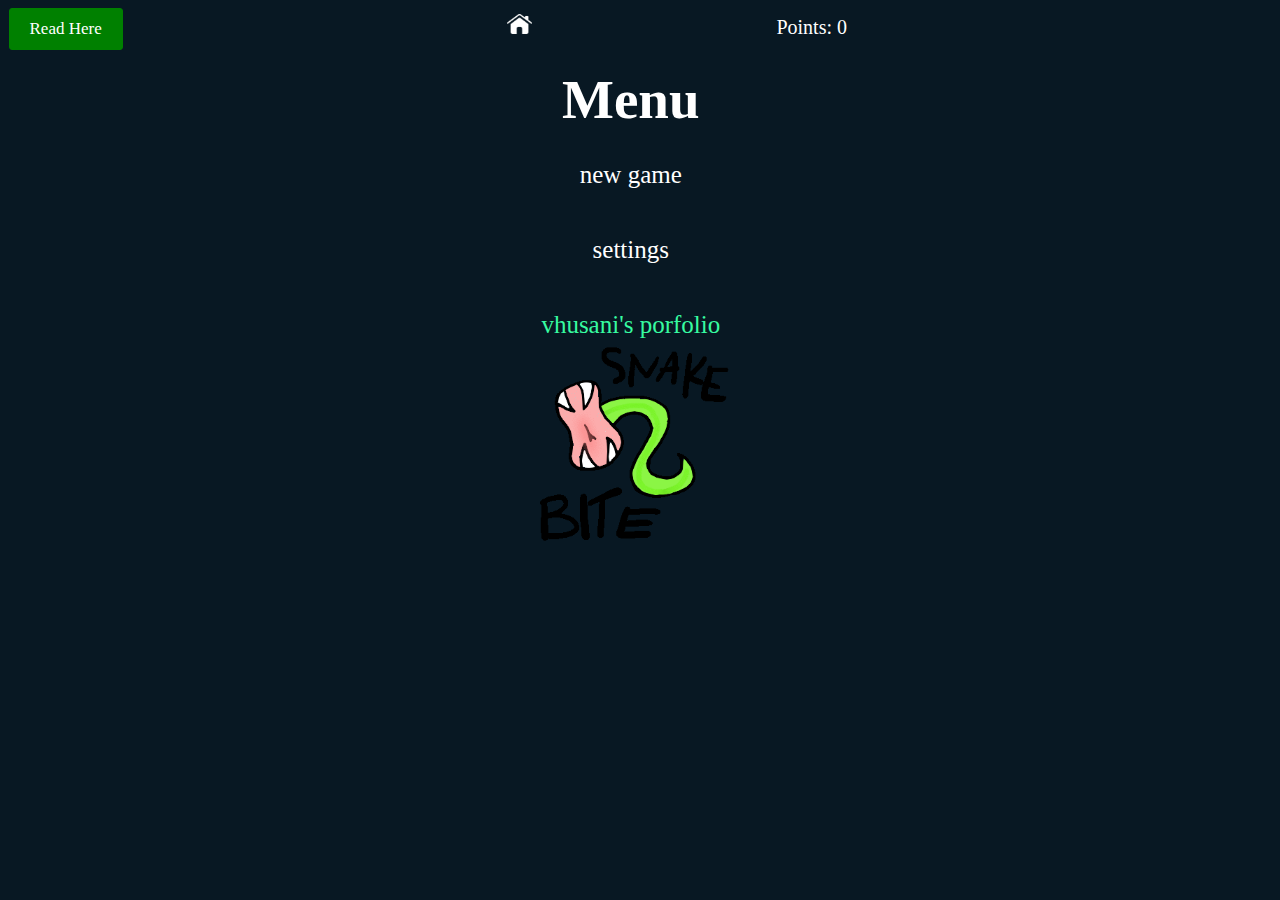
==== index.html @ 2c7e0779 "Update index.html" ====
<!DOCTYPE html>
<html >
<head>
  <meta charset="UTF-8">
  <title>Snake bite</title>
    <link rel="stylesheet" href="style.css">
</head>
<body style="height: 490px">
              <header class="wrap">
                  <h1><a href="javascript:history.go(0)"><img src="home.png" style="width: 25px; height: auto; margin-top:14px"></a></h1>
                <p class="score">Points: <span id="score_value">0</span></p>
                <a href="Fun.html" class="myButton">Read Here</a>
            </header>
    <br>
            <canvas class="wrap" id="snake" width="320" height="320" tabindex="1" style="margin-left: 460px"></canvas>
            <!-- Game Over Screen -->
            <div id="gameover">
                <h2>Game Over</h2>
                <p>press <span style="color: Green; font-size: 23px">space</span> to retry</p>
                <br>
                <a id="newgame_gameover">new game</a><br>
                <a id="setting_gameover">settings</a>
                <img src="Clouds.gif" style="margin-left: 15px; width: 210px; margin-top:0px; height: auto">
            </div>
            <!-- Setting screen -->
            <div id="setting">
                <h2>Settings</h2>
                <a id="newgame_setting">new game</a>
                <br>
                <p>Choose Level
                    <br>
                    <input id="speed2" type="radio" name="speed" value="70"/>
                    <label for="speed2">Easy</label><br>
                    <input id="speed3" type="radio" name="speed" value="35"/>
                    <label for="speed3"> Hard</label>
                </p>
            </div>
            <!-- Main Menu Screen -->
            <div id="menu">
                <h2>Menu</h2>
                <a id="newgame_menu">new game</a>
                <br>
                <a id="setting_menu">settings</a>
                <br>
                <a href="https://vhusani.github.io/Vhusani-ePortfolio/" id="setting_menu" target="blank" style="color:#37fba1">vhusani's porfolio</a>
                <img src="Clouds.gif" style="margin-left: 15px; width: 210px; margin-top:0px; height: auto">             
            </div>
    <script src="index.js"></script>
<script type="text/javascript">
    </script>

</body>
</html>
---- style.css ----
@import url("https://fonts.googleapis.com/css?family=VT323");
            
    ::selection {color:#FFFFFF; background:transparent;}
    ::-moz-selection {color:#FFFFFF; background:transparent;}
            
            *{
                margin: 0;
                padding: 0;
                font-family: "corbel";
            }
            body{
                background-color: #081823;
                height: inherit;
            }
            .wrap{
                margin-left: 507px;;
                margin-right: auto;
                width: 430px;
                height: auto;
            }
            header{
                width: 340px;
                font-size: 0;
            }
            canvas{
                display: none;
                border-style: solid;
                border-width: 10px;
                float: left;
                border-radius: 7px;
                border-color: #FFFFFF;
            }
            canvas:focus{
                outline: none;
            }
            
            /* Top Styles */
            h1{
                display: inline-block;
                width: 100px;
                font-size: 32px;
                color: #FFFFFF;
            }
            .score{
                display: inline-block;
                width: 240px;
                font-size: 20px;
                color: #FFFFFF;
                text-align: right;
            }
            .score_value{
                font-size: inherit;
            }
            
            
            
            /* All screens style */
            #gameover a, #setting a, #menu a{
                display: block;
                    font-size: 25px;
            }
       
            #gameover a, #setting a:hover, #menu a:hover{
                cursor: pointer;
                font-size: 25px;
            }
            
            #gameover a:hover::before, #setting a:hover::before, #menu a:hover::before{
                content: ">";
                margin-right: 10px;
            }
            
            /* Menu Screen Style */
            #menu{
                display: block;
                width: 340px;
                padding-top: 0px;
                padding-left: 36%;
                text-decoration: none;
                font-size: 40px;
                float: left;
                margin-right: auto;
                text-align: center;
                color: #FFF;
            }
            
            h2{
                -webkit-animation: logo-ani 1000ms linear infinite;
                        animation: logo-ani 1000ms linear infinite;
                margin-bottom: 30px;
                font-size: 55px;
                
            }

            #menu a{
                font-size: 25px;
            }
            
            @-webkit-keyframes logo-ani{
               50%{-webkit-transform: scale(1.3,1.3);}
              100%{-webkit-transform: scale(1.0,1.0);}
            }

            @keyframes logo-ani{
               50%{transform: scale(1.3,1.3);}
              100%{transform: scale(1.0,1.0);}
            }
            
            
            /* Game Over Screen Style */
            
            #gameover{
                display: none;
                width: 340px;
                float: left;
                padding-top: 0px;
                margin-left: 508px;
                margin-right: auto;
                text-align: center;
                font-size: 30px;
                color: #FFF;
            }
            
            #gameover p{
                margin-top: 25px;
                font-size: 20px;
            }
            
            /* Settings Screen Style */
            #setting{
                display: none;
                width: 340px;
                margin-left: 508px;
                margin-right: auto;
                float: left;
                text-decoration: none;
                padding-top: 0px;
                padding-bottom: 85px;
                font-size: 30px;
                color: #FFF;
                text-align: center;
            }
            #setting_menu{
            text-decoration: none;
            }
   
            #setting p{
                margin-top: 10px;
                font-size: 25px;
            }
            
            #setting input{
                display:none;
            }
            
            #setting label{
                cursor: pointer;
            }
            
            #setting input:checked + label{
                background-color: #081823;
                color: #37fba1;
            }
.fun_btn{
 	background-color:#008000;
	-moz-border-radius:28px;
	-webkit-border-radius:28px;
	border-radius:3px;
	border:1px solid #008000;
	display:inline-block;
    margin-left: 30%;
	cursor:pointer;
	color:#ffffff;
	font-family:corbel;
	font-size:17px;
	padding:10px 20px;
	text-decoration:none;
	text-shadow:0px 1px 0px #008000;   
}

.myButton {

	background-color:#008000;
	-moz-border-radius:28px;
	-webkit-border-radius:28px;
	border-radius:3px;
	border:1px solid #008000;
	display:inline-block;
    margin-left: -195%;
	cursor:pointer;
	color:#ffffff;
	font-family:corbel;
	font-size:17px;
	padding:10px 20px;
	text-decoration:none;
	text-shadow:0px 1px 0px #008000;
}
.myButton:hover {
	background-color:#008000;
}
.myButton:active {
	position:relative;
	top:1px;
}

td{
width: 180px;
height: 20px;
background-color: white;
text-align: center;
font-size: 20px;
font-weight: bold;
}

table{
    float: left;
    margin-left: 58px;
}

.Fun_facts{
    margin-left: -930px;
    margin-top: -370px;
    font-size: 30px;
    transform: rotate3d(1, 2.0, 3.0, -10deg) skewX(-10deg);
  -webkit-transform: rotate3d(1, 2.0, 3.0, -21deg) skewX(-25deg);
}

.div1{
    width: 100%;
    height: 40%;
    background-color: rgba(0, 0, 0, 0.37);
}

.div2{
    width: 100%;
    height: 450px;
    background-color: rgb(8, 24, 35);
}
.Intro{
    width: 100%;
    text-align: center;
    color: white;
    font-size: 4.4em;
    vertical-align: middle;
    font-family: corbel;
}
.blog_header{
    width: 100%;
    font-size: 50px;
    color: #FFFFFF;
    text-align: center;
}
._footer{
    width: 100%;
    height: 20%;
    background-color: rgba(0, 255, 255, 0.31);
}
.inner_footer{
    width: 100%;
    text-align: center;
    color: white;
    vertical-align: middle;
}
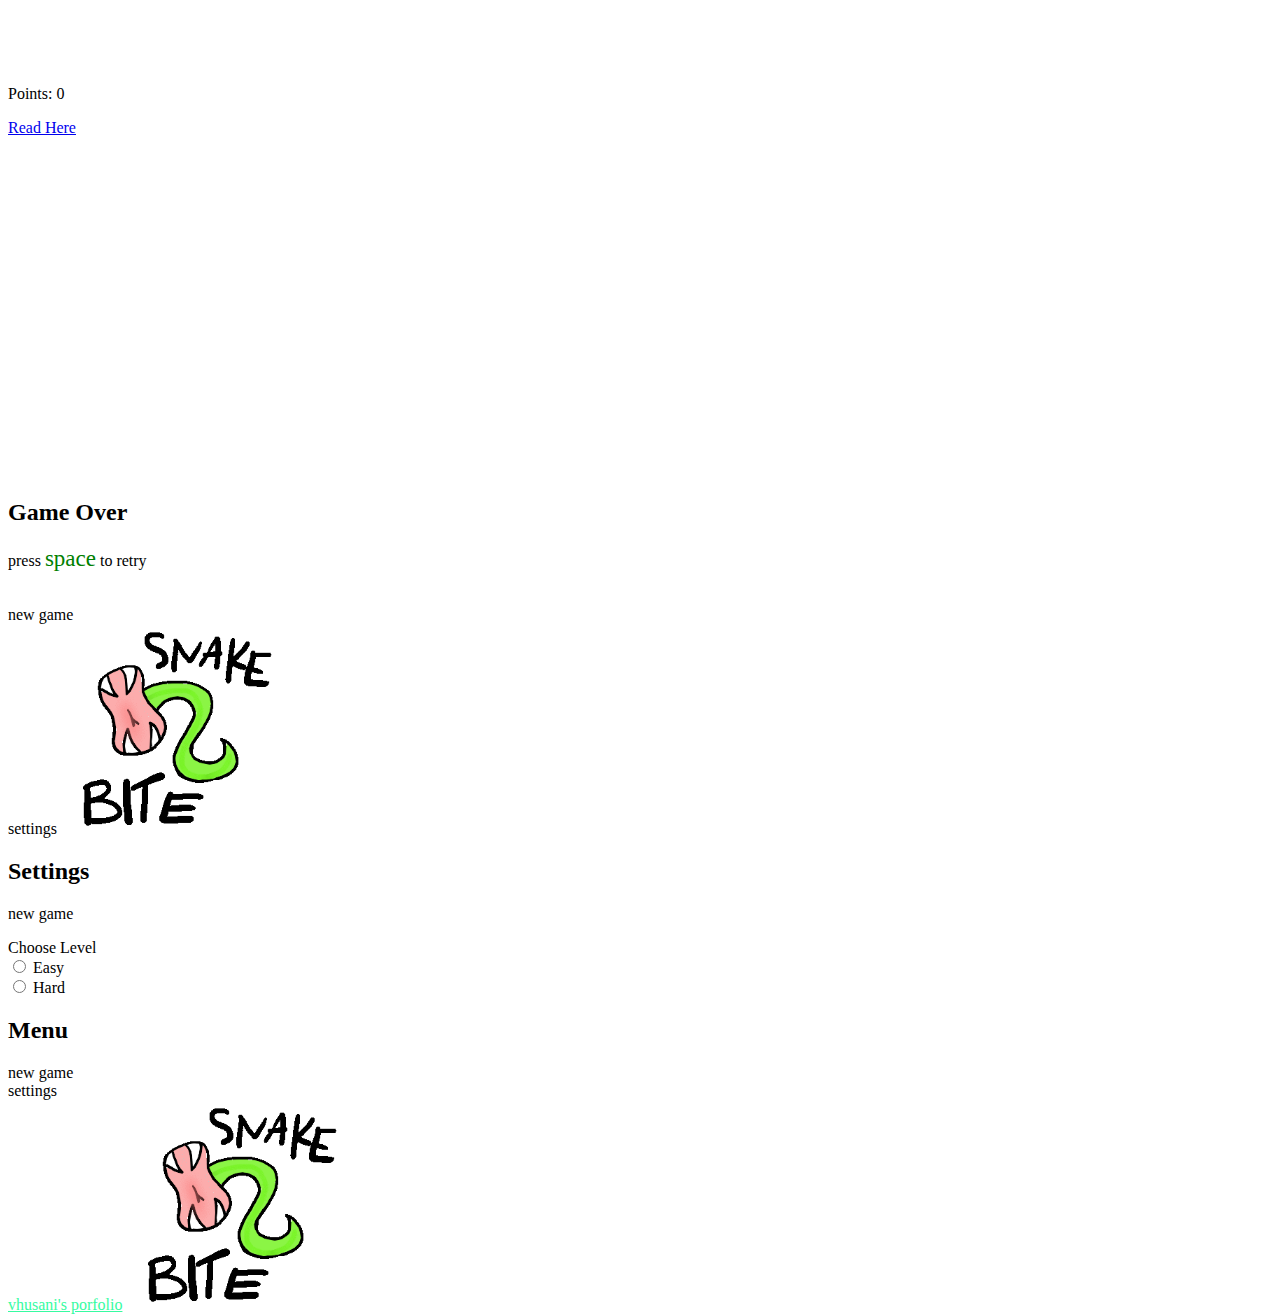
==== commit 8aed3a9d: "initial commit" ====
--- a/index.html
+++ b/index.html
@@ -3,7 +3,7 @@
 <head>
   <meta charset="UTF-8">
   <title>Snake bite</title>
-    <link rel="stylesheet" href="style.css">
+    <link rel="stylesheet" href="Style.css">
 </head>
 <body style="height: 490px">
               <header class="wrap">
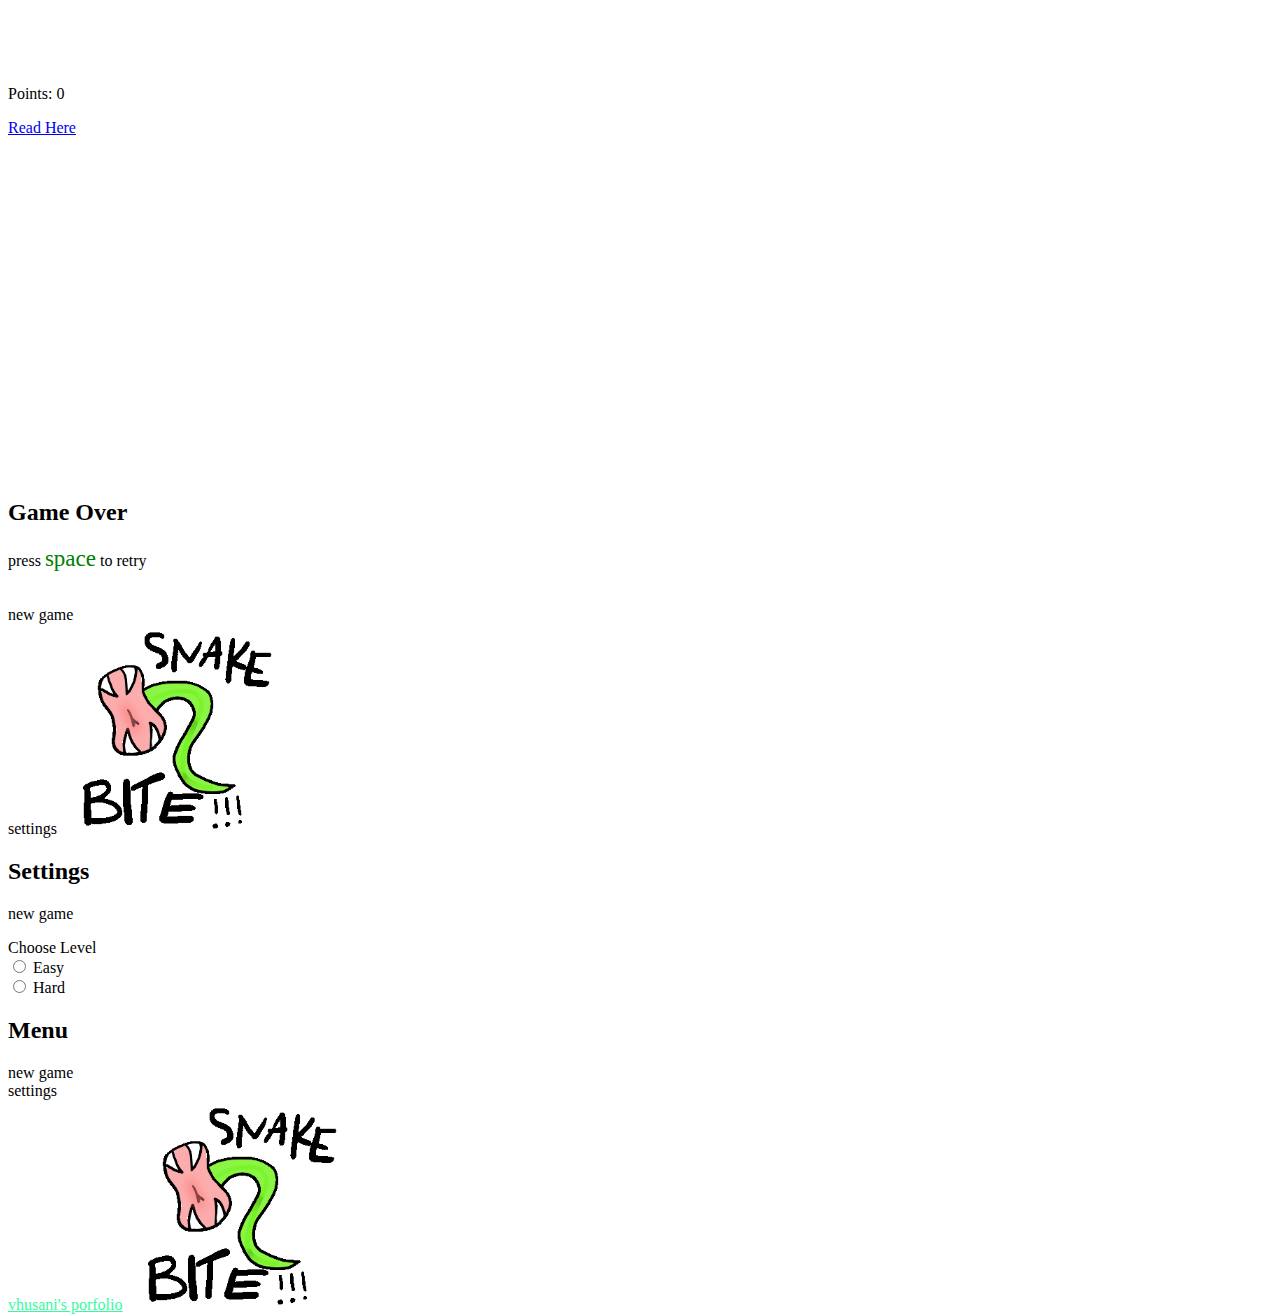
==== commit 6cc41500: "initial commit" ====
--- a/index.html
+++ b/index.html
@@ -3,7 +3,7 @@
 <head>
   <meta charset="UTF-8">
   <title>Snake bite</title>
-    <link rel="stylesheet" href="Style.css">
+    <link rel="stylesheet" href="syle.css">
 </head>
 <body style="height: 490px">
               <header class="wrap">
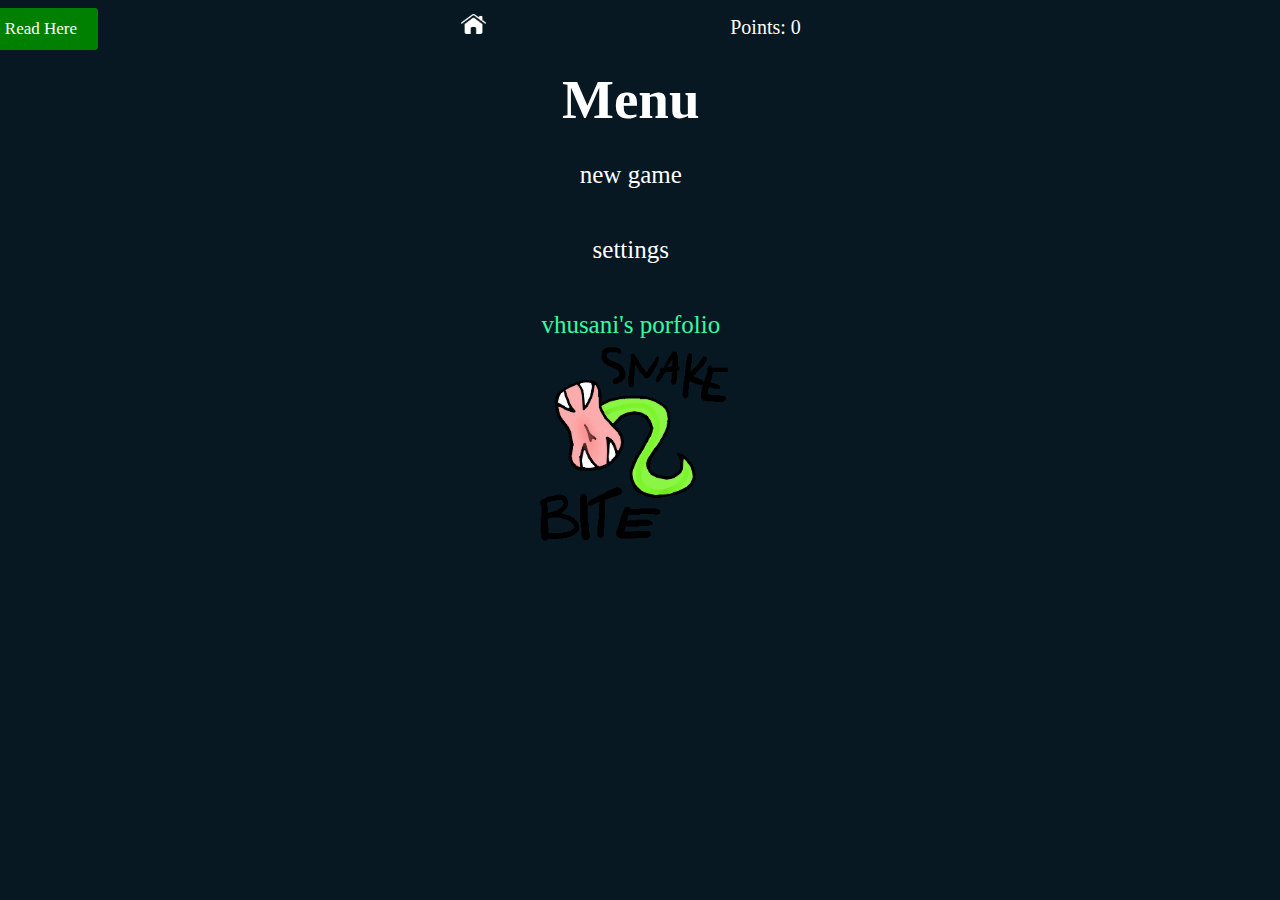
==== commit e16c537e: "initial commit" ====
--- a/index.html
+++ b/index.html
@@ -3,7 +3,7 @@
 <head>
   <meta charset="UTF-8">
   <title>Snake bite</title>
-    <link rel="stylesheet" href="syle.css">
+    <link rel="stylesheet" href="style.css">
 </head>
 <body style="height: 490px">
               <header class="wrap">
--- a/style.css
+++ b/style.css
@@ -0,0 +1,263 @@
+            @import url("https://fonts.googleapis.com/css?family=VT323");
+            
+    ::selection {color:#FFFFFF; background:transparent;}
+    ::-moz-selection {color:#FFFFFF; background:transparent;}
+            
+            *{
+                margin: 0;
+                padding: 0;
+                font-family: "corbel";
+            }
+            body{
+                background-color: #081823;
+                height: inherit;
+            }
+            .wrap{
+                margin-left: 36%;
+                margin-right: auto;
+                width: 430px;
+                height: auto;
+            }
+            header{
+                width: 340px;
+                font-size: 0;
+            }
+            canvas{
+                display: none;
+                border-style: solid;
+                border-width: 10px;
+                float: left;
+                border-radius: 7px;
+                border-color: #FFFFFF;
+            }
+            canvas:focus{
+                outline: none;
+            }
+            
+            /* Top Styles */
+            h1{
+                display: inline-block;
+                width: 100px;
+                font-size: 32px;
+                color: #FFFFFF;
+            }
+            .score{
+                display: inline-block;
+                width: 240px;
+                font-size: 20px;
+                color: #FFFFFF;
+                text-align: right;
+            }
+            .score_value{
+                font-size: inherit;
+            }
+            
+            
+            
+            /* All screens style */
+            #gameover a, #setting a, #menu a{
+                display: block;
+                    font-size: 25px;
+            }
+       
+            #gameover a, #setting a:hover, #menu a:hover{
+                cursor: pointer;
+                font-size: 25px;
+            }
+            
+            #gameover a:hover::before, #setting a:hover::before, #menu a:hover::before{
+                content: ">";
+                margin-right: 10px;
+            }
+            
+            /* Menu Screen Style */
+            #menu{
+                display: block;
+                width: 340px;
+                padding-top: 0px;
+                padding-left: 36%;
+                text-decoration: none;
+                font-size: 40px;
+                float: left;
+                margin-right: auto;
+                text-align: center;
+                color: #FFF;
+            }
+            
+            h2{
+                -webkit-animation: logo-ani 1000ms linear infinite;
+                        animation: logo-ani 1000ms linear infinite;
+                margin-bottom: 30px;
+                font-size: 55px;
+                
+            }
+
+            #menu a{
+                font-size: 25px;
+            }
+            
+            @-webkit-keyframes logo-ani{
+               50%{-webkit-transform: scale(1.3,1.3);}
+              100%{-webkit-transform: scale(1.0,1.0);}
+            }
+
+            @keyframes logo-ani{
+               50%{transform: scale(1.3,1.3);}
+              100%{transform: scale(1.0,1.0);}
+            }
+            
+            
+            /* Game Over Screen Style */
+            
+            #gameover{
+                display: none;
+                width: 340px;
+                float: left;
+                padding-top: 0px;
+                margin-left: 508px;
+                margin-right: auto;
+                text-align: center;
+                font-size: 30px;
+                color: #FFF;
+            }
+            
+            #gameover p{
+                margin-top: 25px;
+                font-size: 20px;
+            }
+            
+            /* Settings Screen Style */
+            #setting{
+                display: none;
+                width: 340px;
+                margin-left: 508px;
+                margin-right: auto;
+                float: left;
+                text-decoration: none;
+                padding-top: 0px;
+                padding-bottom: 85px;
+                font-size: 30px;
+                color: #FFF;
+                text-align: center;
+            }
+            #setting_menu{
+            text-decoration: none;
+            }
+   
+            #setting p{
+                margin-top: 10px;
+                font-size: 25px;
+            }
+            
+            #setting input{
+                display:none;
+            }
+            
+            #setting label{
+                cursor: pointer;
+            }
+            
+            #setting input:checked + label{
+                background-color: #081823;
+                color: #37fba1;
+            }
+.fun_btn{
+ 	background-color:#008000;
+	-moz-border-radius:28px;
+	-webkit-border-radius:28px;
+	border-radius:3px;
+	border:1px solid #008000;
+	display:inline-block;
+    margin-left: 30%;
+	cursor:pointer;
+	color:#ffffff;
+	font-family:corbel;
+	font-size:17px;
+	padding:10px 20px;
+	text-decoration:none;
+	text-shadow:0px 1px 0px #008000;   
+}
+
+.myButton {
+
+	background-color:#008000;
+	-moz-border-radius:28px;
+	-webkit-border-radius:28px;
+	border-radius:3px;
+	border:1px solid #008000;
+	display:inline-block;
+    margin-left: -190%;
+	cursor:pointer;
+	color:#ffffff;
+	font-family:corbel;
+	font-size:17px;
+	padding:10px 20px;
+	text-decoration:none;
+	text-shadow:0px 1px 0px #008000;
+}
+.myButton:hover {
+	background-color:#008000;
+}
+.myButton:active {
+	position:relative;
+	top:1px;
+}
+
+td{
+width: 180px;
+height: 20px;
+background-color: white;
+text-align: center;
+font-size: 20px;
+font-weight: bold;
+}
+
+table{
+    float: left;
+    margin-left: 58px;
+}
+
+.Fun_facts{
+    margin-left: -930px;
+    margin-top: -370px;
+    font-size: 30px;
+    transform: rotate3d(1, 2.0, 3.0, -10deg) skewX(-10deg);
+  -webkit-transform: rotate3d(1, 2.0, 3.0, -21deg) skewX(-25deg);
+}
+
+.div1{
+    width: 100%;
+    height: 40%;
+    background-color: rgba(0, 0, 0, 0.37);
+}
+
+.div2{
+    width: 100%;
+    height: 450px;
+    background-color: rgb(8, 24, 35);
+}
+.Intro{
+    width: 100%;
+    text-align: center;
+    color: white;
+    font-size: 4.4em;
+    vertical-align: middle;
+    font-family: corbel;
+}
+.blog_header{
+    width: 100%;
+    font-size: 50px;
+    color: #FFFFFF;
+    text-align: center;
+}
+._footer{
+    width: 100%;
+    height: 20%;
+    background-color: rgba(0, 255, 255, 0.31);
+}
+.inner_footer{
+    width: 100%;
+    text-align: center;
+    color: white;
+    vertical-align: middle;
+}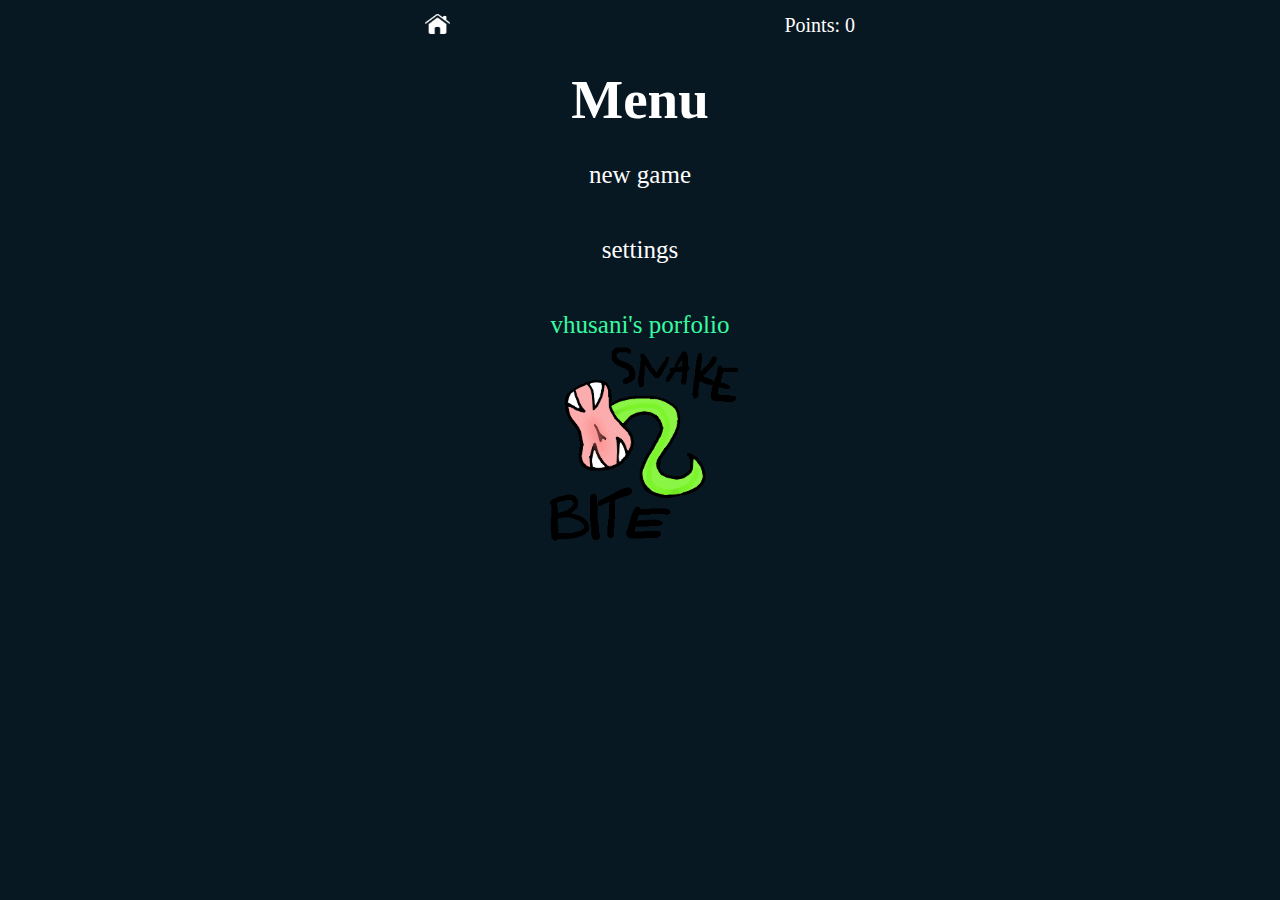
==== commit 047be3e6: "initial commit" ====
--- a/index.html
+++ b/index.html
@@ -12,7 +12,11 @@
                 <a href="Fun.html" class="myButton">Read Here</a>
             </header>
     <br>
-            <canvas class="wrap" id="snake" width="320" height="320" tabindex="1" style="margin-left: 460px"></canvas>
+  
+     <div style = "text-align:center;">
+ <canvas class="wrap" id="snake" width="320" height="320" tabindex="1" style="margin-left: 460px"></canvas>
+    </div>
+           
             <!-- Game Over Screen -->
             <div id="gameover">
                 <h2>Game Over</h2>
--- a/style.css
+++ b/style.css
@@ -13,8 +13,8 @@
                 height: inherit;
             }
             .wrap{
-                margin-left: 36%;
-                margin-right: auto;
+            
+               margin: 0px auto !important;
                 width: 430px;
                 height: auto;
             }
@@ -42,11 +42,12 @@
                 color: #FFFFFF;
             }
             .score{
-                display: inline-block;
-                width: 240px;
-                font-size: 20px;
-                color: #FFFFFF;
-                text-align: right;
+    display: inline-block;
+    font-size: 20px;
+		        margin-top: 14px;
+    float: right;
+    color: #FFFFFF;
+    text-align: right;
             }
             .score_value{
                 font-size: inherit;
@@ -55,7 +56,10 @@
             
             
             /* All screens style */
-            #gameover a, #setting a, #menu a{
+            #gameover a, #setting a, 
+
+
+a{
                 display: block;
                     font-size: 25px;
             }
@@ -72,16 +76,16 @@
             
             /* Menu Screen Style */
             #menu{
-                display: block;
-                width: 340px;
-                padding-top: 0px;
-                padding-left: 36%;
-                text-decoration: none;
-                font-size: 40px;
-                float: left;
-                margin-right: auto;
-                text-align: center;
-                color: #FFF;
+    display: block;
+    width: 340px;
+    padding-top: 0px;
+    text-decoration: none;
+    font-size: 40px;
+    margin: 0px auto !important;
+    overflow-x: hidden !important;
+    margin-right: auto;
+    text-align: center;
+    color: #FFF;
             }
             
             h2{
@@ -260,4 +264,4 @@
     text-align: center;
     color: white;
     vertical-align: middle;
-}+}
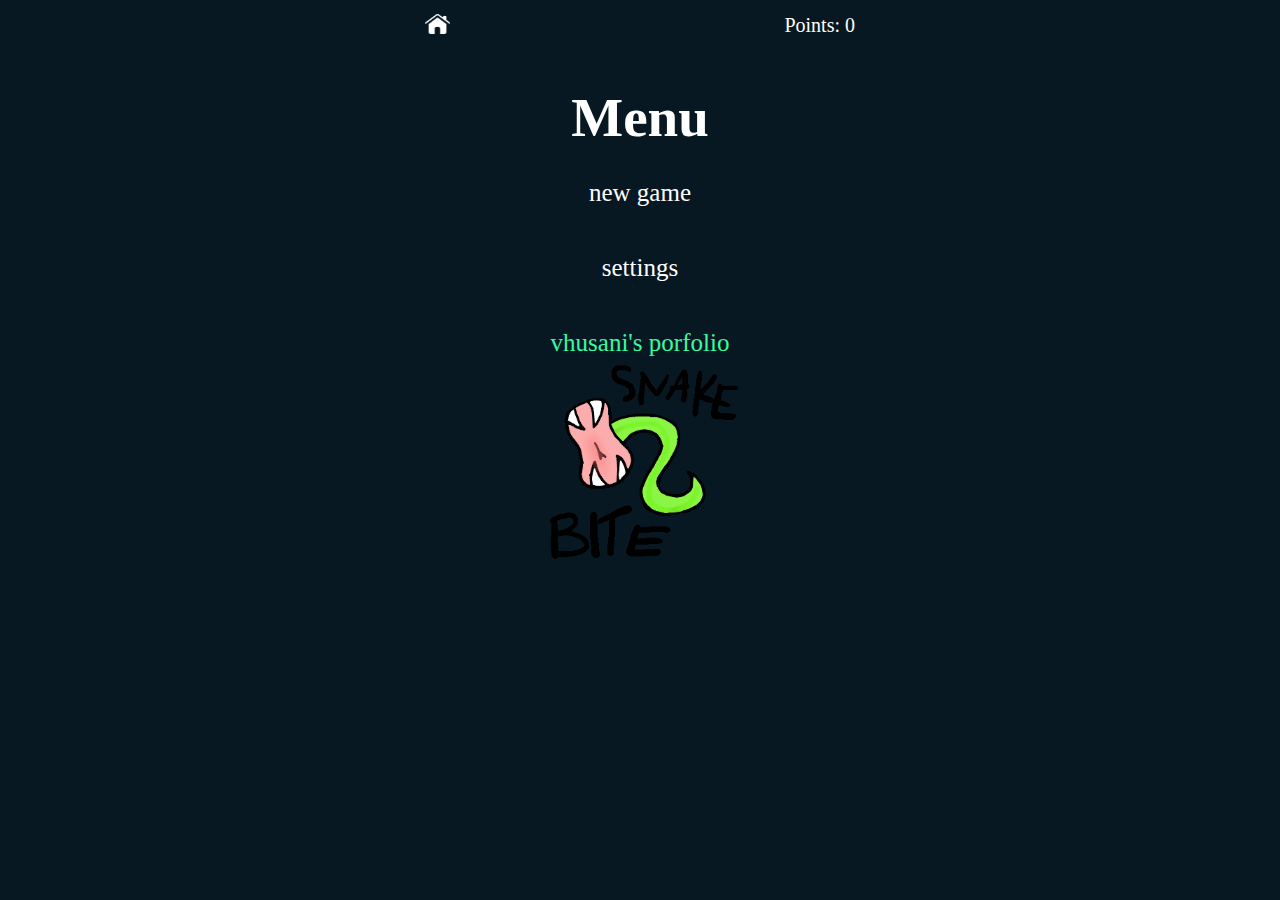
==== commit e8361e51: "initial commit" ====
--- a/index.html
+++ b/index.html
@@ -13,8 +13,8 @@
             </header>
     <br>
   
-     <div style = "text-align:center;">
- <canvas class="wrap" id="snake" width="320" height="320" tabindex="1" style="margin-left: 460px"></canvas>
+     <div style="text-align:center;width: 100%;margin: auto 0px !important;display:  inline-block;">
+ <canvas class="wrap" id="snake" width="320" height="320" tabindex="1" style="margin-left: 460px; float:  none;"></canvas>
     </div>
            
             <!-- Game Over Screen -->
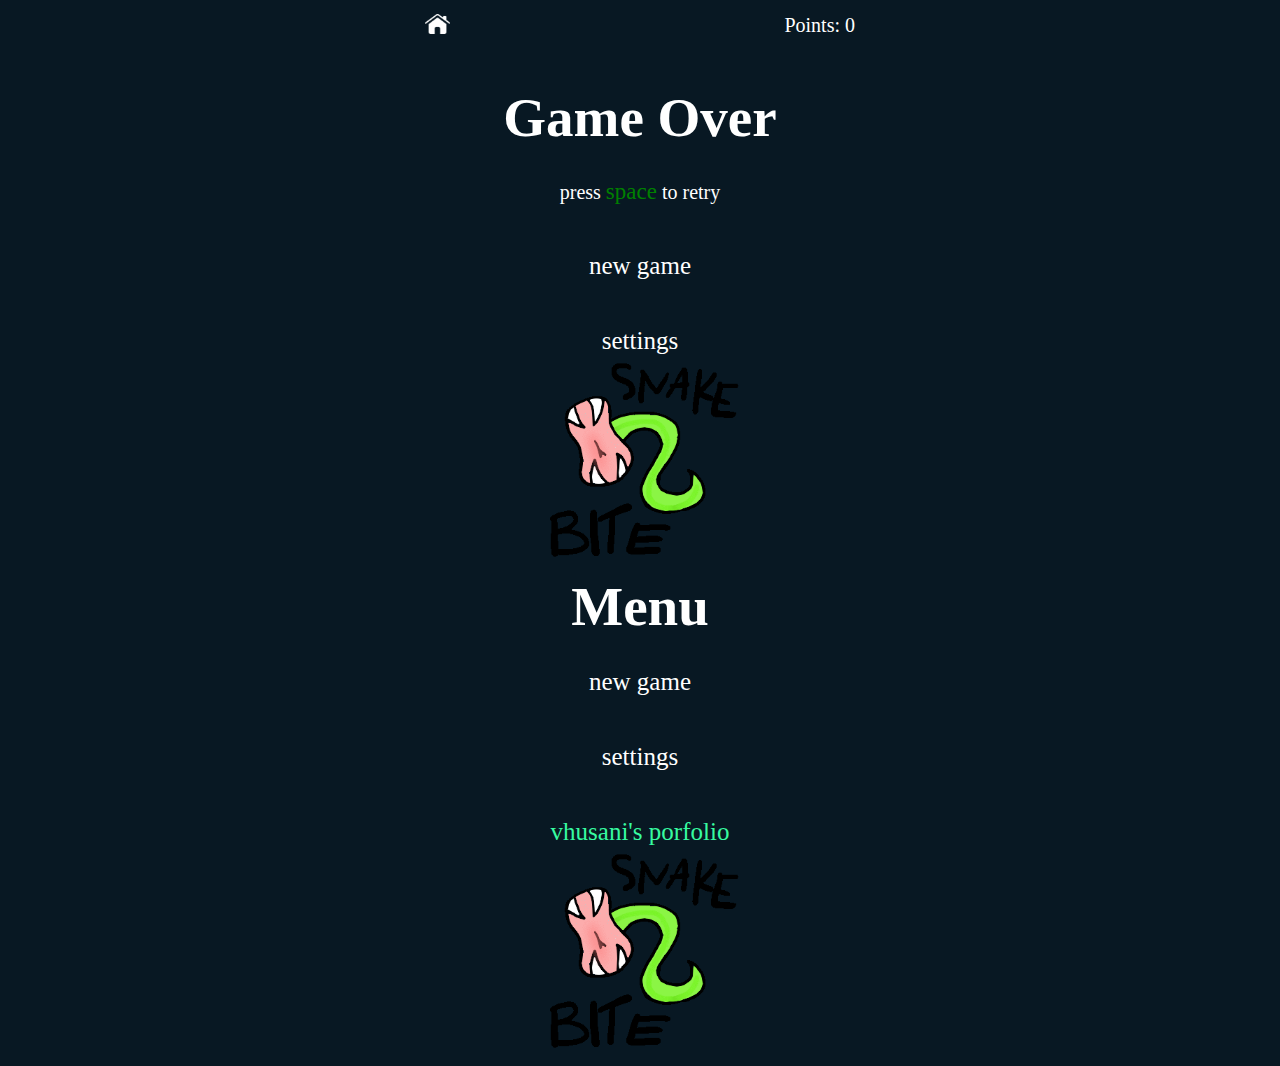
==== commit 1052704c: "initial commit" ====
--- a/index.html
+++ b/index.html
@@ -46,7 +46,7 @@
                 <br>
                 <a id="setting_menu">settings</a>
                 <br>
-                <a href="https://vhusani.github.io/Vhusani-ePortfolio/" id="setting_menu" target="blank" style="color:#37fba1">vhusani's porfolio</a>
+                <a href="https://vhusani.github.io/Vhusani-Portfolio/" id="setting_menu" target="blank" style="color:#37fba1">vhusani's porfolio</a>
                 <img src="Clouds.gif" style="margin-left: 15px; width: 210px; margin-top:0px; height: auto">             
             </div>
     <script src="index.js"></script>
--- a/style.css
+++ b/style.css
@@ -114,15 +114,16 @@
             /* Game Over Screen Style */
             
             #gameover{
-                display: none;
-                width: 340px;
-                float: left;
-                padding-top: 0px;
-                margin-left: 508px;
-                margin-right: auto;
-                text-align: center;
-                font-size: 30px;
-                color: #FFF;
+    display: block;
+    width: 340px;
+    padding-top: 0px;
+    text-decoration: none;
+    font-size: 40px;
+    margin: 0px auto !important;
+    overflow-x: hidden !important;
+    margin-right: auto;
+    text-align: center;
+    color: #FFF
             }
             
             #gameover p{
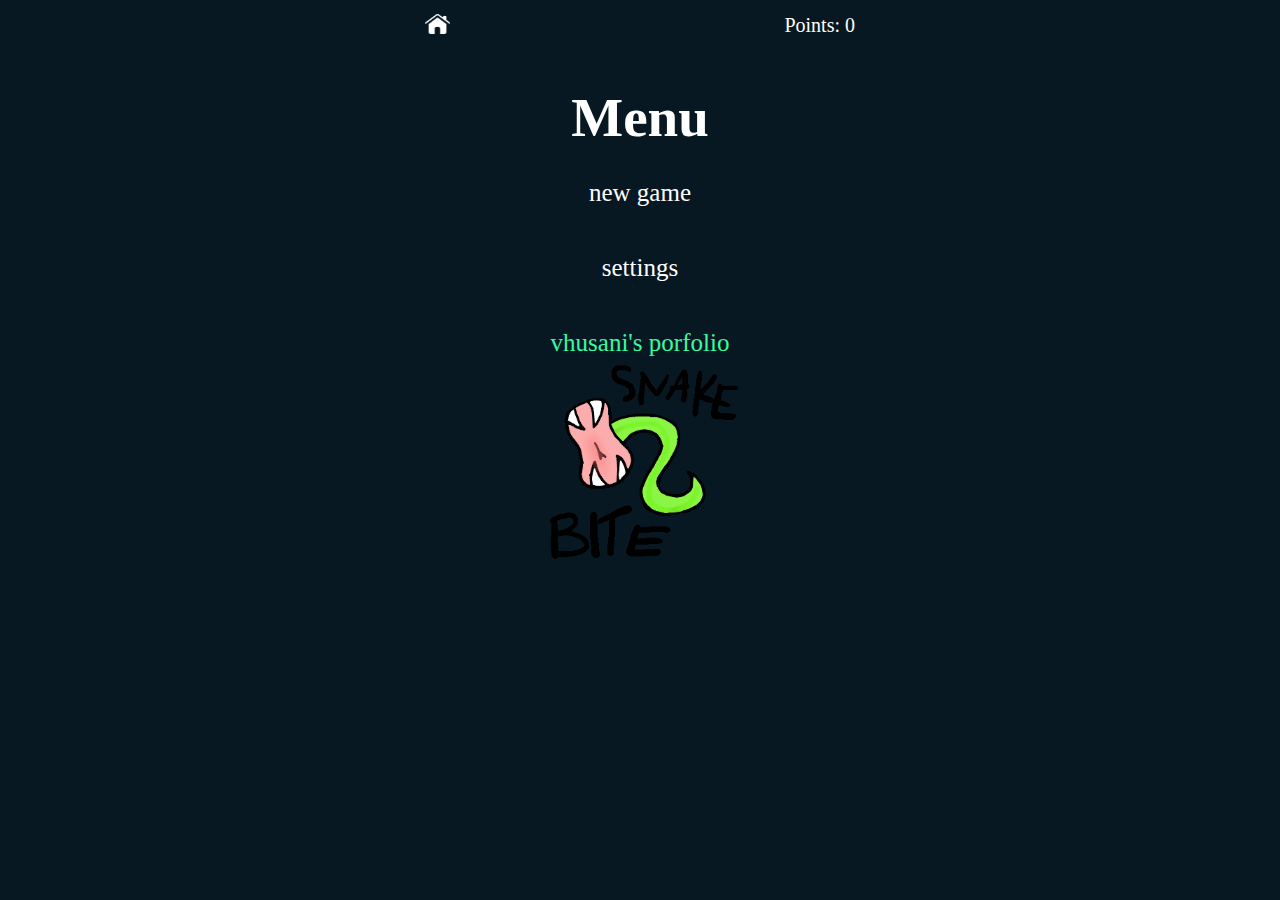
==== commit 668ae858: "portfolio link update" ====
--- a/index.html
+++ b/index.html
@@ -46,7 +46,7 @@
                 <br>
                 <a id="setting_menu">settings</a>
                 <br>
-                <a href="https://vhusani.github.io/Vhusani-Portfolio/" id="setting_menu" target="blank" style="color:#37fba1">vhusani's porfolio</a>
+                <a href="https://vhusani.github.io/personal-site" id="setting_menu" target="blank" style="color:#37fba1">vhusani's porfolio</a>
                 <img src="Clouds.gif" style="margin-left: 15px; width: 210px; margin-top:0px; height: auto">             
             </div>
     <script src="index.js"></script>
--- a/style.css
+++ b/style.css
@@ -114,7 +114,7 @@
             /* Game Over Screen Style */
             
             #gameover{
-    display: block;
+    display: none;
     width: 340px;
     padding-top: 0px;
     text-decoration: none;
